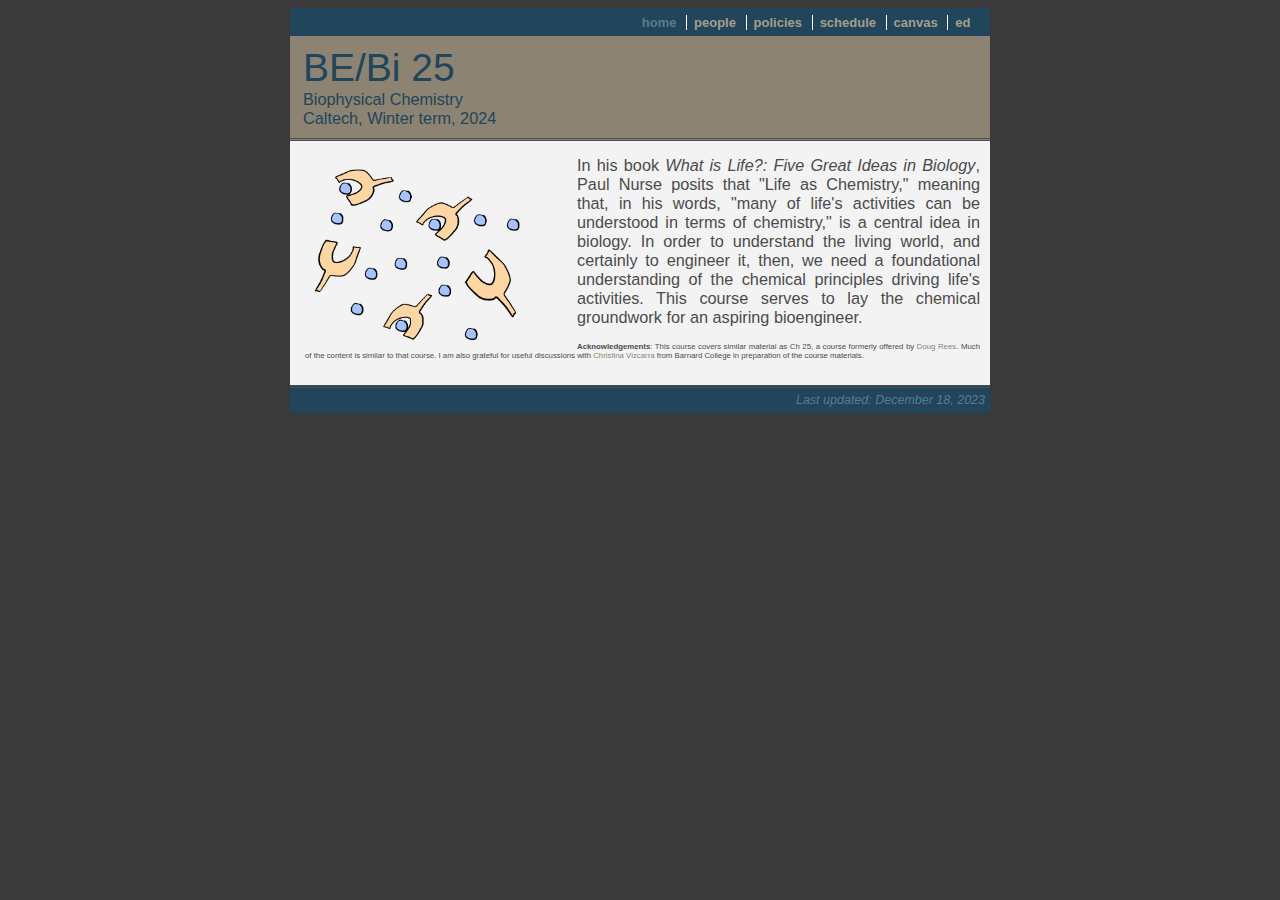
==== index.html @ 15ad2984 "Initial commit of 2024." ====
<!DOCTYPE html PUBLIC "-//W3C//DTD XHTML 1.0 Transitional//EN" "http://www.w3.org/TR/xhtml1/DTD/xhtml1-transitional.dtd">
<html xmlns="http://www.w3.org/1999/xhtml"><head>
    <meta http-equiv="content-type"
	  content="text/html;charset=utf-8" />
    <title>2024 BE/Bi 25--home</title>

    <link rel="stylesheet" type="text/css" href="styles.css" media="all" />
    <style type="text/css"></style>
    <!-- Google analytics code -->
    <script>
      (function(i,s,o,g,r,a,m){i['GoogleAnalyticsObject']=r;i[r]=i[r]||function(){
      (i[r].q=i[r].q||[]).push(arguments)},i[r].l=1*new Date();a=s.createElement(o),
      m=s.getElementsByTagName(o)[0];a.async=1;a.src=g;m.parentNode.insertBefore(a,m)
      })(window,document,'script','//www.google-analytics.com/analytics.js','ga');

      ga('create', 'UA-58223628-1', 'auto');
      ga('send', 'pageview');

</script>
    <!-- End Google analytics code -->
  </head>

  <body style="background:#3A3A3A">
    <div id="wrap">

      <div id="masthead">
	<ol id="navlinks">
	  <li class="current">home</li>
	  <li><a href="people.html">people</a></li>
	  <li><a href="policies.html">policies</a></li>
	  <li><a href="schedule.html">schedule</a></li>
	  <li><a href="https://caltech.instructure.com/courses/6551">canvas</a></li>
	  <li class="last"><a href="https://edstem.org/us/courses/50281/">ed</a></li>
	</ol>
      </div>

      <div id="secondhead">
	<p style="font-size:3.0em">BE/Bi 25</p>
	<p>Biophysical Chemistry</p>
	<p>Caltech, Winter term, 2024</p>
      </div>

      <div id="content">
	<div class="leftfigure" style="width:37%">
	  <p><img src="images/be25_logo.png"
		height="180px" alt="BE 25 logo" /></p>
	  <!-- <p style="text-align:left; font-size:0.8em">
	  </p> -->
	</div>
	<p>
		In his book <i>What is Life?: Five Great Ideas in Biology</i>, Paul Nurse posits that "Life as Chemistry," meaning that, in his words, "many of life's activities can be understood in terms of chemistry," is a central idea in biology. In order to understand the living world, and certainly to engineer it, then, we need a foundational understanding of the chemical principles driving life's activities. This course serves to lay the chemical groundwork for an aspiring bioengineer.
	  </p>

	  <br>
	  <p style="font-size:0.6em"><b>Acknowledgements</b>: This course covers similar material as Ch 25, a course formerly offered by <a href="https://reeslab.caltech.edu">Doug Rees</a>. Much of the content is similar to that course. I am also grateful for useful discussions with <a href="https://barnard.edu/profiles/christina-vizcarra">Christina Vizcarra</a> from Barnard College in preparation of the course materials.</p>

      </div> <!-- End of content div -->

      <div id="footer">
	<p class="alignright">Last updated: December 18, 2023</p>
      </div>
    </div><!-- end of wrap div -->
</body></html>
---- styles.css ----
body {text-align: center}

a img {border: none}

p {
    margin: 0 25px 0 0;
    font-size: 1.25em;
    text-align: justify;
  }



/* style to center website */
#wrap {
    text-align:left;
    margin: 0 auto;
    width:700px;
    background: #F3F3F3;
    color: #4B4B4B;
    font: small "Lucida Grande", Arial, sans-serif;
}

/* header styles */
#masthead {
    margin-bottom: 0;
    padding-top: 0;
    width:700px;
    background: #21455B;
    text-align:right;
}

#secondhead {
    margin-bottom: 0;
    border-top: 1px #4B4B4B;
    border-bottom: double #4B4B4B;
    padding-top: 10px;
    padding-bottom:10px;
    width:700px;
    background: #8C8372;
    text-align:left;
    text-indent:1.0em;
    color: #21455B;
}

#navlinks {
    margin: 0em;
    padding: 0.5em 0.5em;
    background: #21455B;
    color: #567D8C;
}

#navlinks li {
    display: inline;
    margin-right: 0.25em; margin-left: 0em; padding-right: 0.75em; padding-left: 0em;
    border-right: 1px solid #FFF;
    font-weight: bold;
}

#navlinks li.current {
    color: #567D8C;
}

#navlinks li.last {
    border-right: 0;
}

#navlinks li.currentlast {
    color: #567D8C;
    border-right: 0;
}

#navlinks a {
    text-decoration: none;
    color: #A59E8C;
}

#navlinks a.hover {
    color: #000000
}

#today {
    margin-top: -1.66em; padding: 0 3em 0 0;
    color: #FFF;
    font-weight: bold;

    text-align: right;
    line-height: 1;
}

/* body styles */

#content {
    width:700px;
    margin:0px auto;
    text-align:left;
    padding:15px;
}

#content h1 {
    margin: 1em 0 0.5em 0;
    padding-bottom: 0.25em;
    padding-right: 2.5em;
    border-bottom: 1px solid #21455B;
    font-size: 1.75em;
    text-align: left;
    max-width: 600px;
    color: #21455B;
}

#content h2 {
    margin: 1em 0 0.5em 0;
    padding-bottom: 0.0em;
    padding-right: 2.5em;
    font-size: 1.75em;
    text-align: left;
    max-width: 600px;
    color: #21455B;
}

#content img.illus {
    float: left;
    margin: 1em 1em 1em 0;
}

#content a{
    text-decoration: none;
    color: #8C8372;
}

#content a.hover{

}

#contentfull {
    float: left;
    padding: 1.5em 4em 4em 3em;
}

#contentfull h1 {
    margin: 0em 0;
    padding-bottom: 0.25em;
    border-bottom: 1px solid #F37221;
    font-size: 1.5em;
}

#contentfull img.illus {
    float: left;
    margin: 1em 1em 1em 0;
}


/* Image with caption */
.leftfigure {
    float: left;
    margin: 0.5em;
}
.leftfigure p {
    color: #4B4B4B;
}

.rightfigure {
    float: right;
    margin: 0.5em;
}
.rightfigure p {
    color: #4B4B4B;
}


/* Inner and outer divs (useful for centering inner div) */
.outer {
    width:100%;
}

.inner {
    width: 90%;
    margin: auto auto auto auto;
}


/* Lists (for publications, policies, and lectures) */
.leclist {
    margin: 0.25em;
    padding: 0.5em 0.5em 0.5em 0.5em;
    list-style-type: none;
}
.leclist li{
    margin: 0 0.25em 0.25em 0.25em;
    font-size: 1.25em;
    color: #4B4B4B;
}

.pollist {
    margin: 0.25em;
    padding: 0.5em 1.5em 0.5em 0.5em;
}
.pollist li{
    margin: 0 0.25em 0.25em 1.25em;
    font-size: 1.25em;
    color: #4B4B4B;
}

.publist {
    margin: 0.25em;
    padding: 0 0 0 1.5em;
}
.publist li{
    margin: 0 0 0 0;
    font-size: 0.9em;
    color: #4B4B4B;
}


/* Set up definition lists for schedule */
#schedule {
    font-size: 1.1em;
}

dl {
    font-size: 1em;
}

#schedule dt {
    float: left;
    clear: left;
    text-align: right;
    font-weight: bold;
    width: 6em;
}

#schedule dt:after {
    content: ":";
}

#schedule dd {
    margin: 0 25px 0 7em;
    padding: 0 0 0.25em 0;
}

#schedule dd.break {
    padding: 0 25px 2.0em 0;
}


/* Set up definition lists for due dates */
#duedates {
    font-size: 1.1em;
}

dl {
    font-size: 1em;
}

#duedates dt {
    float: left;
    clear: left;
    text-align: right;
    font-weight: bold;
    width: 6em;
}

#duedates dt:after {
    content: ":";
}

#duedates dd {
    margin: 0 25px 0 7em;
    padding: 0 0 0.25em 0;
}

#duedates dd.break {
    padding: 0 25px 2.0em 0;
}


/* Ordered list with a), b), etc.*/
ol.alpha {
  counter-reset: list;
  margin: 0.25em 0 0 0;
  padding-left: 2.0em;
}
ol.alpha > li {
  list-style: none;
  font-size: 1.25em;
}
ol.alpha > li:before {
  content: counter(list, lower-alpha) ") ";
  counter-increment: list;
  font-size: 1.0em;
}


/* footer styles */

#footer {
	clear: both;
	margin-top: 1.0em;
	padding: 0.5em 0.5em 2em;
	background: #21455B;
	font-size: x-small;
	font-style: italic;
	border-top: double #4B4B4B;
}

#footer p {
	margin: 0;
	color: #567D8C;
}

#footer a {
	color: #567D8C;
	text-decoration: none;
}


/* Aligned left and right p's*/
.alignleft {
    float: left;
}

.alignright {
    float: right;
}
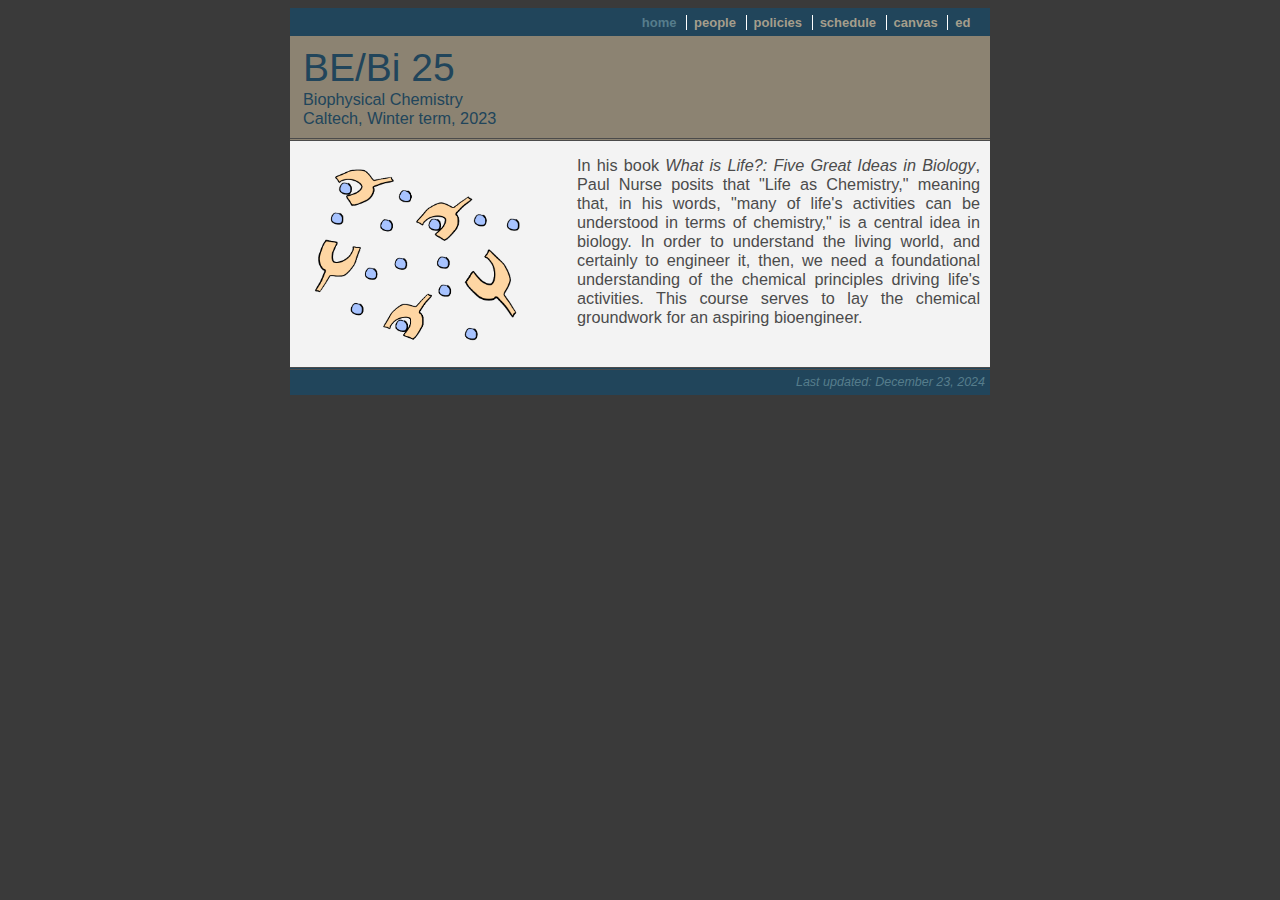
==== commit f633b325: "Initial commit of 2025" ====
--- a/index.html
+++ b/index.html
@@ -2,7 +2,7 @@
 <html xmlns="http://www.w3.org/1999/xhtml"><head>
     <meta http-equiv="content-type"
 	  content="text/html;charset=utf-8" />
-    <title>2024 BE/Bi 25--home</title>
+    <title>2025 BE/Bi 25--home</title>
 
     <link rel="stylesheet" type="text/css" href="styles.css" media="all" />
     <style type="text/css"></style>
@@ -29,15 +29,15 @@
 	  <li><a href="people.html">people</a></li>
 	  <li><a href="policies.html">policies</a></li>
 	  <li><a href="schedule.html">schedule</a></li>
-	  <li><a href="https://caltech.instructure.com/courses/6551">canvas</a></li>
-	  <li class="last"><a href="https://edstem.org/us/courses/50281/">ed</a></li>
+    <li><a href="https://caltech.instructure.com/courses/7999">canvas</a></li>
+    <li class="last"><a href="https://edstem.org/us/courses/70345/">ed</a></li>
 	</ol>
       </div>
 
       <div id="secondhead">
 	<p style="font-size:3.0em">BE/Bi 25</p>
 	<p>Biophysical Chemistry</p>
-	<p>Caltech, Winter term, 2024</p>
+	<p>Caltech, Winter term, 2023</p>
       </div>
 
       <div id="content">
@@ -52,12 +52,11 @@
 	  </p>
 
 	  <br>
-	  <p style="font-size:0.6em"><b>Acknowledgements</b>: This course covers similar material as Ch 25, a course formerly offered by <a href="https://reeslab.caltech.edu">Doug Rees</a>. Much of the content is similar to that course. I am also grateful for useful discussions with <a href="https://barnard.edu/profiles/christina-vizcarra">Christina Vizcarra</a> from Barnard College in preparation of the course materials.</p>
 
       </div> <!-- End of content div -->
 
       <div id="footer">
-	<p class="alignright">Last updated: December 18, 2023</p>
+	<p class="alignright">Last updated: December 23, 2024</p>
       </div>
     </div><!-- end of wrap div -->
 </body></html>
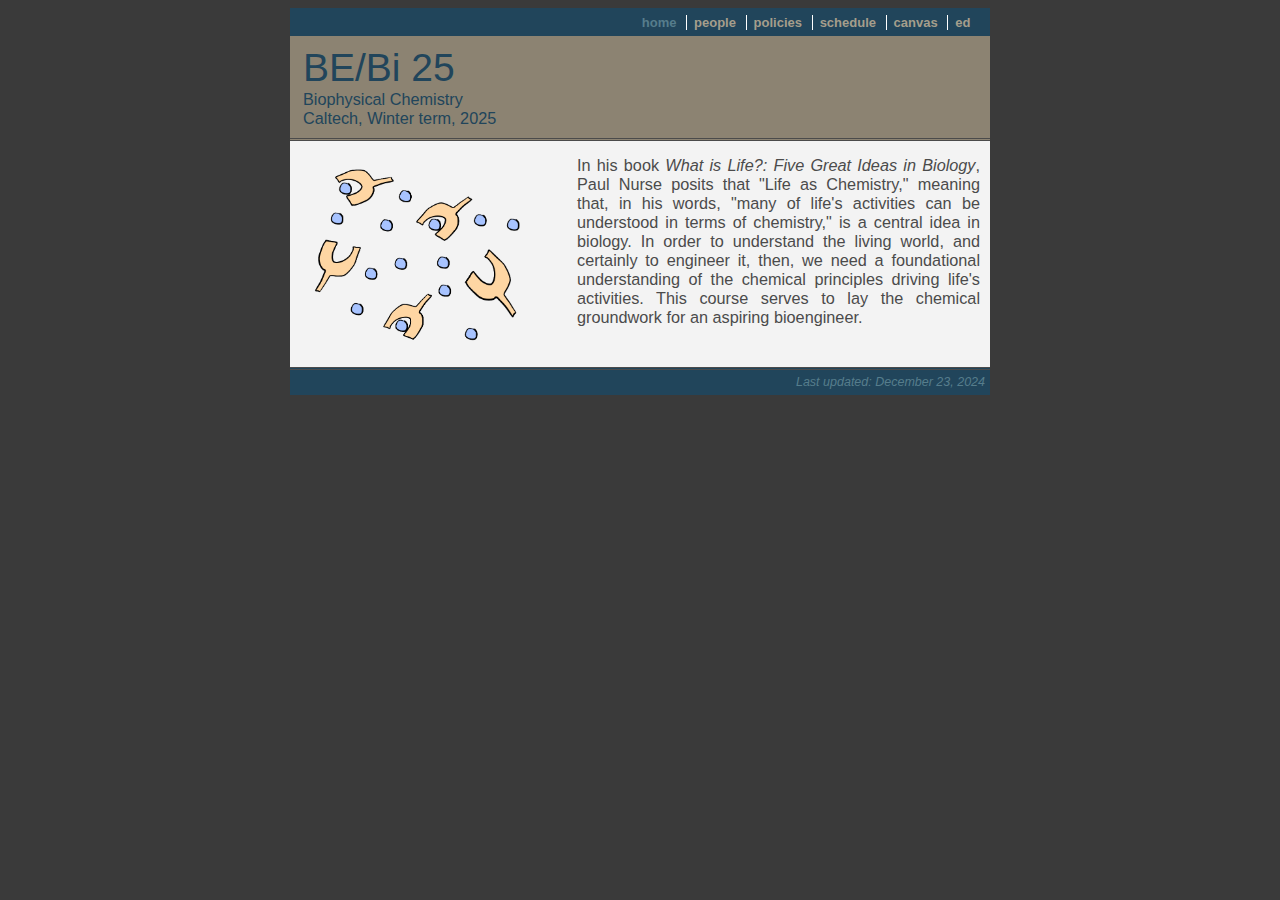
==== commit bf5230f5: "Typo" ====
--- a/index.html
+++ b/index.html
@@ -37,7 +37,7 @@
       <div id="secondhead">
 	<p style="font-size:3.0em">BE/Bi 25</p>
 	<p>Biophysical Chemistry</p>
-	<p>Caltech, Winter term, 2023</p>
+	<p>Caltech, Winter term, 2025</p>
       </div>
 
       <div id="content">
